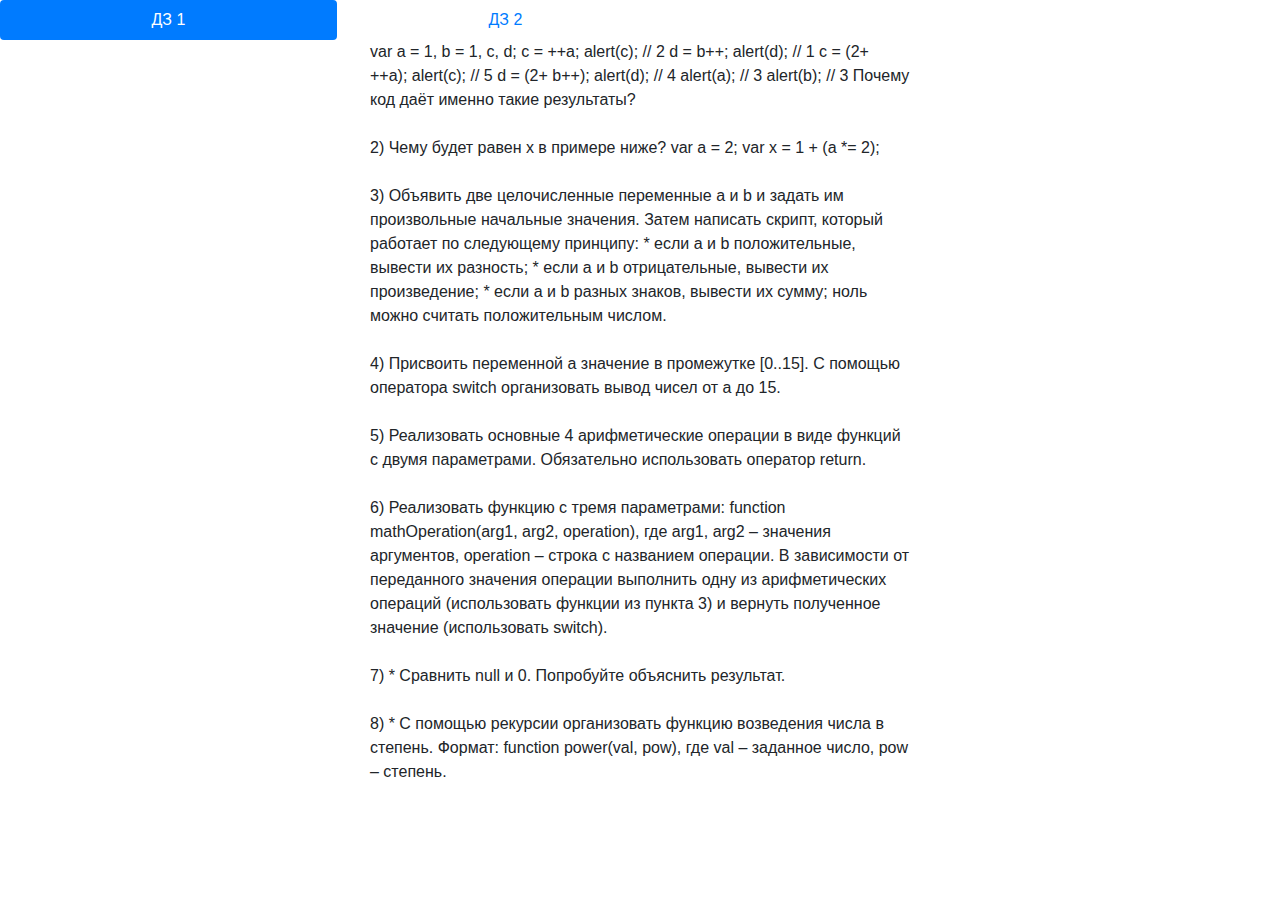
==== 2.html @ 49d9a4a0 "Выполнил первые 2 задания из ДЗ" ====
<!DOCTYPE html>
<html lang="en">

<head>
    <meta charset="UTF-8">
    <title>JS lvl 1</title>
    <link rel="stylesheet" href="https://stackpath.bootstrapcdn.com/bootstrap/4.3.1/css/bootstrap.min.css" integrity="sha384-ggOyR0iXCbMQv3Xipma34MD+dH/1fQ784/j6cY/iJTQUOhcWr7x9JvoRxT2MZw1T" crossorigin="anonymous">
</head>

<body>
    <ul class="nav nav-pills nav-fill">
        <li class="nav-item">
            <a class="nav-link active" href="1.html">ДЗ 1</a>
        </li>
        <li class="nav-item">
            <a class="nav-link" href="2.html">ДЗ 2</a>
        </li>
        <li class="nav-item">
            <a class="nav-link" href="#"></a>
        </li>
        <li class="nav-item">
            <a class="nav-link" href="#"></a>
        </li>
    </ul>
    <div class="container">
        <div class="row">
            <div class="col"></div>
            <div class="col-6">
               var a = 1, b = 1, c, d;
c = ++a; alert(c); // 2
d = b++; alert(d); // 1
c = (2+ ++a); alert(c); // 5
d = (2+ b++); alert(d); // 4
alert(a); // 3
alert(b); // 3
Почему код даёт именно такие результаты?<br><br>

2) Чему будет равен x в примере ниже?

var a = 2;
var x = 1 + (a *= 2);<br><br>
3) Объявить две целочисленные переменные a и b и задать им произвольные начальные значения. Затем написать скрипт, который работает по следующему принципу:
* если a и b положительные, вывести их разность;
* если а и b отрицательные, вывести их произведение;
* если а и b разных знаков, вывести их сумму;
ноль можно считать положительным числом.<br><br>
4) Присвоить переменной а значение в промежутке [0..15]. С помощью оператора switch организовать вывод чисел от a до 15.<br><br>
5) Реализовать основные 4 арифметические операции в виде функций с двумя параметрами. Обязательно использовать оператор return.<br><br>
6) Реализовать функцию с тремя параметрами: function mathOperation(arg1, arg2, operation), где arg1, arg2 – значения аргументов, operation – строка с названием операции. В зависимости от переданного значения операции выполнить одну из арифметических операций (использовать функции из пункта 3) и вернуть полученное значение (использовать switch).<br><br>
7) * Сравнить null и 0. Попробуйте объяснить результат.<br><br>
8) * С помощью рекурсии организовать функцию возведения числа в степень. Формат: function power(val, pow), где val – заданное число, pow – степень.</div>
            <div class="col"></div>
        </div>
    </div>
    <script src="js/2_urok.js"></script>

    <script src="https://code.jquery.com/jquery-3.3.1.slim.min.js" integrity="sha384-q8i/X+965DzO0rT7abK41JStQIAqVgRVzpbzo5smXKp4YfRvH+8abtTE1Pi6jizo" crossorigin="anonymous"></script>
    <script src="https://cdnjs.cloudflare.com/ajax/libs/popper.js/1.14.7/umd/popper.min.js" integrity="sha384-UO2eT0CpHqdSJQ6hJty5KVphtPhzWj9WO1clHTMGa3JDZwrnQq4sF86dIHNDz0W1" crossorigin="anonymous"></script>
    <script src="https://stackpath.bootstrapcdn.com/bootstrap/4.3.1/js/bootstrap.min.js" integrity="sha384-JjSmVgyd0p3pXB1rRibZUAYoIIy6OrQ6VrjIEaFf/nJGzIxFDsf4x0xIM+B07jRM" crossorigin="anonymous"></script>

</body>

</html>
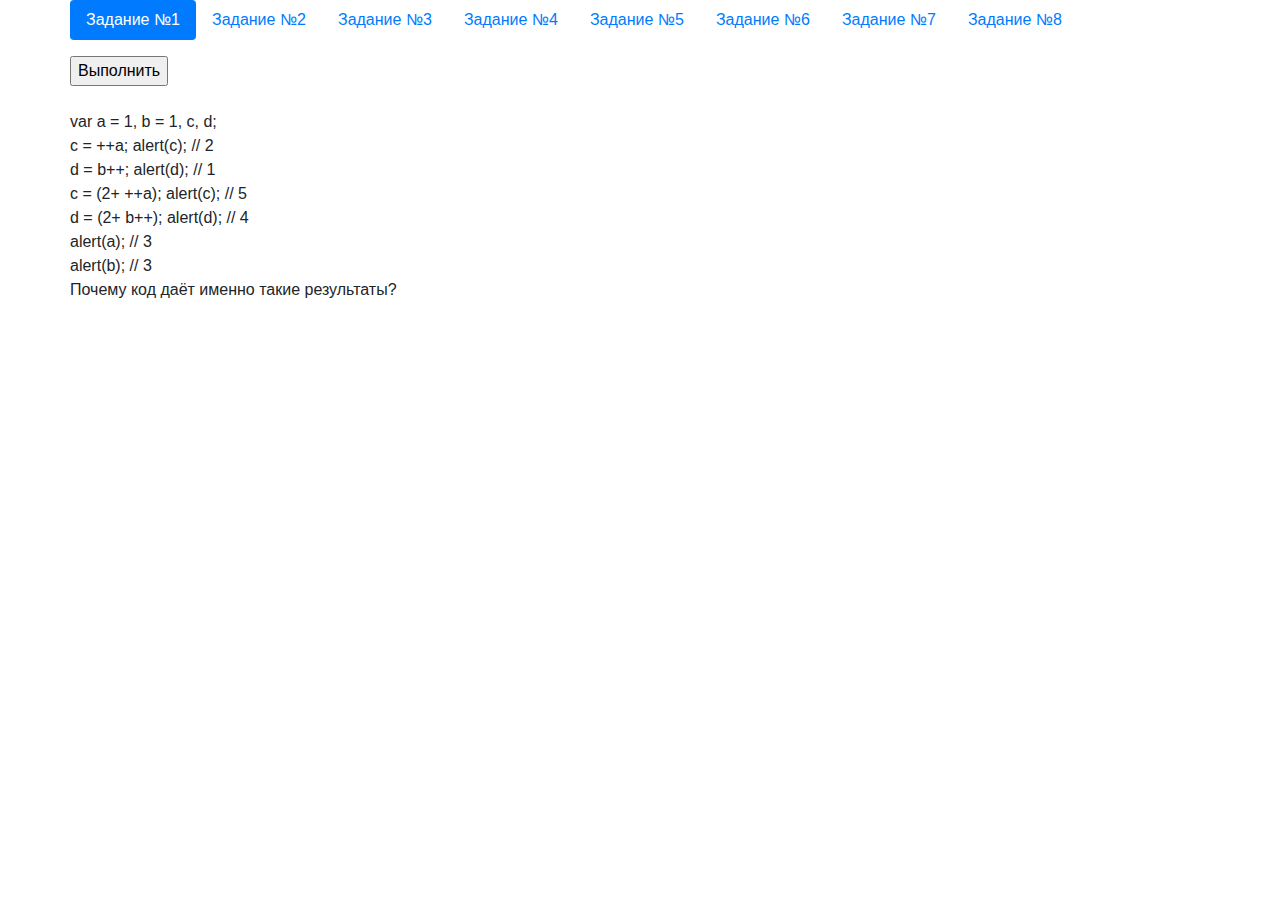
==== commit 51169dea: "остановился на 5м задании" ====
--- a/2.html
+++ b/2.html
@@ -8,55 +8,98 @@
 </head>
 
 <body>
-    <ul class="nav nav-pills nav-fill">
-        <li class="nav-item">
-            <a class="nav-link active" href="1.html">ДЗ 1</a>
-        </li>
-        <li class="nav-item">
-            <a class="nav-link" href="2.html">ДЗ 2</a>
-        </li>
-        <li class="nav-item">
-            <a class="nav-link" href="#"></a>
-        </li>
-        <li class="nav-item">
-            <a class="nav-link" href="#"></a>
-        </li>
-    </ul>
     <div class="container">
         <div class="row">
-            <div class="col"></div>
-            <div class="col-6">
-               var a = 1, b = 1, c, d;
-c = ++a; alert(c); // 2
-d = b++; alert(d); // 1
-c = (2+ ++a); alert(c); // 5
-d = (2+ b++); alert(d); // 4
-alert(a); // 3
-alert(b); // 3
-Почему код даёт именно такие результаты?<br><br>
+            <ul class="nav nav-pills mb-3" id="pills-tab" role="tablist">
+                <li class="nav-item">
+                    <a class="nav-link active" data-toggle="pill" href="#z1" role="tab" aria-controls="pills-home" aria-selected="true">Задание №1</a>
+                </li>
+                <li class="nav-item">
+                    <a class="nav-link" data-toggle="pill" href="#z2" role="tab" aria-controls="pills-profile" aria-selected="false">Задание №2</a>
+                </li>
+                <li class="nav-item">
+                    <a class="nav-link" data-toggle="pill" href="#z3" role="tab" aria-controls="pills-contact" aria-selected="false">Задание №3</a>
+                </li>
+                <li class="nav-item">
+                    <a class="nav-link" data-toggle="pill" href="#z4" role="tab" aria-controls="pills-contact" aria-selected="false">Задание №4</a>
+                </li>
+                <li class="nav-item">
+                    <a class="nav-link" data-toggle="pill" href="#z5" role="tab" aria-controls="pills-contact" aria-selected="false">Задание №5</a>
+                </li>
+                <li class="nav-item">
+                    <a class="nav-link" data-toggle="pill" href="#z6" role="tab" aria-controls="pills-contact" aria-selected="false">Задание №6</a>
+                </li>
+                <li class="nav-item">
+                    <a class="nav-link" data-toggle="pill" href="#z7" role="tab" aria-controls="pills-contact" aria-selected="false">Задание №7</a>
+                </li>
+                <li class="nav-item">
+                    <a class="nav-link" data-toggle="pill" href="#z8" role="tab" aria-controls="pills-contact" aria-selected="false">Задание №8</a>
+                </li>
+            </ul>
+            <div class="container">
+                <div class="row">
+                    <div class="tab-content" id="pills-tabContent">
+                        <div class="tab-pane fade show active" id="z1" role="tabpanel" aria-labelledby="pills-home-tab"><input id="n1" type="button" value="Выполнить" />
+                            <br><br>
+                            var a = 1, b = 1, c, d;<br>
+                            c = ++a; alert(c); // 2<br>
+                            d = b++; alert(d); // 1<br>
+                            c = (2+ ++a); alert(c); // 5<br>
+                            d = (2+ b++); alert(d); // 4<br>
+                            alert(a); // 3<br>
+                            alert(b); // 3<br>
+                            Почему код даёт именно такие результаты?
+                        </div>
+                        <div class="tab-pane fade" id="z2" role="tabpanel" aria-labelledby="pills-profile-tab"><input id="n2" type="button" value="Выполнить" />
+                            <br><br>
+                            Чему будет равен x в примере ниже?<br><br>
 
-2) Чему будет равен x в примере ниже?
-
-var a = 2;
-var x = 1 + (a *= 2);<br><br>
-3) Объявить две целочисленные переменные a и b и задать им произвольные начальные значения. Затем написать скрипт, который работает по следующему принципу:
-* если a и b положительные, вывести их разность;
-* если а и b отрицательные, вывести их произведение;
-* если а и b разных знаков, вывести их сумму;
-ноль можно считать положительным числом.<br><br>
-4) Присвоить переменной а значение в промежутке [0..15]. С помощью оператора switch организовать вывод чисел от a до 15.<br><br>
-5) Реализовать основные 4 арифметические операции в виде функций с двумя параметрами. Обязательно использовать оператор return.<br><br>
-6) Реализовать функцию с тремя параметрами: function mathOperation(arg1, arg2, operation), где arg1, arg2 – значения аргументов, operation – строка с названием операции. В зависимости от переданного значения операции выполнить одну из арифметических операций (использовать функции из пункта 3) и вернуть полученное значение (использовать switch).<br><br>
-7) * Сравнить null и 0. Попробуйте объяснить результат.<br><br>
-8) * С помощью рекурсии организовать функцию возведения числа в степень. Формат: function power(val, pow), где val – заданное число, pow – степень.</div>
-            <div class="col"></div>
+                            var a = 2;<br>
+                            var x = 1 + (a *= 2);
+                        </div>
+                        <div class="tab-pane fade" id="z3" role="tabpanel" aria-labelledby="pills-contact-tab"><input id="n3" type="button" value="Выполнить" />
+                            <br><br>
+                            Объявить две целочисленные переменные a и b и задать им произвольные начальные значения. Затем написать скрипт, который работает по следующему принципу:<br>
+                            * если a и b положительные, вывести их разность;<br>
+                            * если а и b отрицательные, вывести их произведение;<br>
+                            * если а и b разных знаков, вывести их сумму;<br>
+                            ноль можно считать положительным числом.
+                        </div>
+                        <div class="tab-pane fade" id="z4" role="tabpanel" aria-labelledby="pills-contact-tab">
+                                <input id="n4" type="button" value="Выполнить" />
+                                <br><br>
+                                Присвоить переменной а значение в промежутке [0..15]. С помощью оператора switch организовать вывод чисел от a до 15.
+                        </div>
+                        <div class="tab-pane fade" id="z5" role="tabpanel" aria-labelledby="pills-contact-tab">
+                                <input id="n5" type="button" value="Выполнить" />
+                                <br><br>
+                                Реализовать основные 4 арифметические операции в виде функций с двумя параметрами. Обязательно использовать оператор return.
+                        </div>
+                        <div class="tab-pane fade" id="z6" role="tabpanel" aria-labelledby="pills-contact-tab">
+                                <input id="n6" type="button" value="Выполнить" />
+                                <br><br>
+                                ...
+                        </div>
+                        <div class="tab-pane fade" id="z7" role="tabpanel" aria-labelledby="pills-contact-tab">
+                                <input id="n7" type="button" value="Выполнить" />
+                                <br><br>
+                                ...
+                        </div>
+                        <div class="tab-pane fade" id="z8" role="tabpanel" aria-labelledby="pills-contact-tab">
+                                <input id="n8" type="button" value="Выполнить" />
+                                <br><br>
+                                ...
+                        </div>
+                    </div>
+                </div>
+            </div>
         </div>
     </div>
-    <script src="js/2_urok.js"></script>
+        <script src="js/2_urok.js"></script>
 
-    <script src="https://code.jquery.com/jquery-3.3.1.slim.min.js" integrity="sha384-q8i/X+965DzO0rT7abK41JStQIAqVgRVzpbzo5smXKp4YfRvH+8abtTE1Pi6jizo" crossorigin="anonymous"></script>
-    <script src="https://cdnjs.cloudflare.com/ajax/libs/popper.js/1.14.7/umd/popper.min.js" integrity="sha384-UO2eT0CpHqdSJQ6hJty5KVphtPhzWj9WO1clHTMGa3JDZwrnQq4sF86dIHNDz0W1" crossorigin="anonymous"></script>
-    <script src="https://stackpath.bootstrapcdn.com/bootstrap/4.3.1/js/bootstrap.min.js" integrity="sha384-JjSmVgyd0p3pXB1rRibZUAYoIIy6OrQ6VrjIEaFf/nJGzIxFDsf4x0xIM+B07jRM" crossorigin="anonymous"></script>
+        <script src="https://code.jquery.com/jquery-3.3.1.slim.min.js" integrity="sha384-q8i/X+965DzO0rT7abK41JStQIAqVgRVzpbzo5smXKp4YfRvH+8abtTE1Pi6jizo" crossorigin="anonymous"></script>
+        <script src="https://cdnjs.cloudflare.com/ajax/libs/popper.js/1.14.7/umd/popper.min.js" integrity="sha384-UO2eT0CpHqdSJQ6hJty5KVphtPhzWj9WO1clHTMGa3JDZwrnQq4sF86dIHNDz0W1" crossorigin="anonymous"></script>
+        <script src="https://stackpath.bootstrapcdn.com/bootstrap/4.3.1/js/bootstrap.min.js" integrity="sha384-JjSmVgyd0p3pXB1rRibZUAYoIIy6OrQ6VrjIEaFf/nJGzIxFDsf4x0xIM+B07jRM" crossorigin="anonymous"></script>
 
 </body>
 
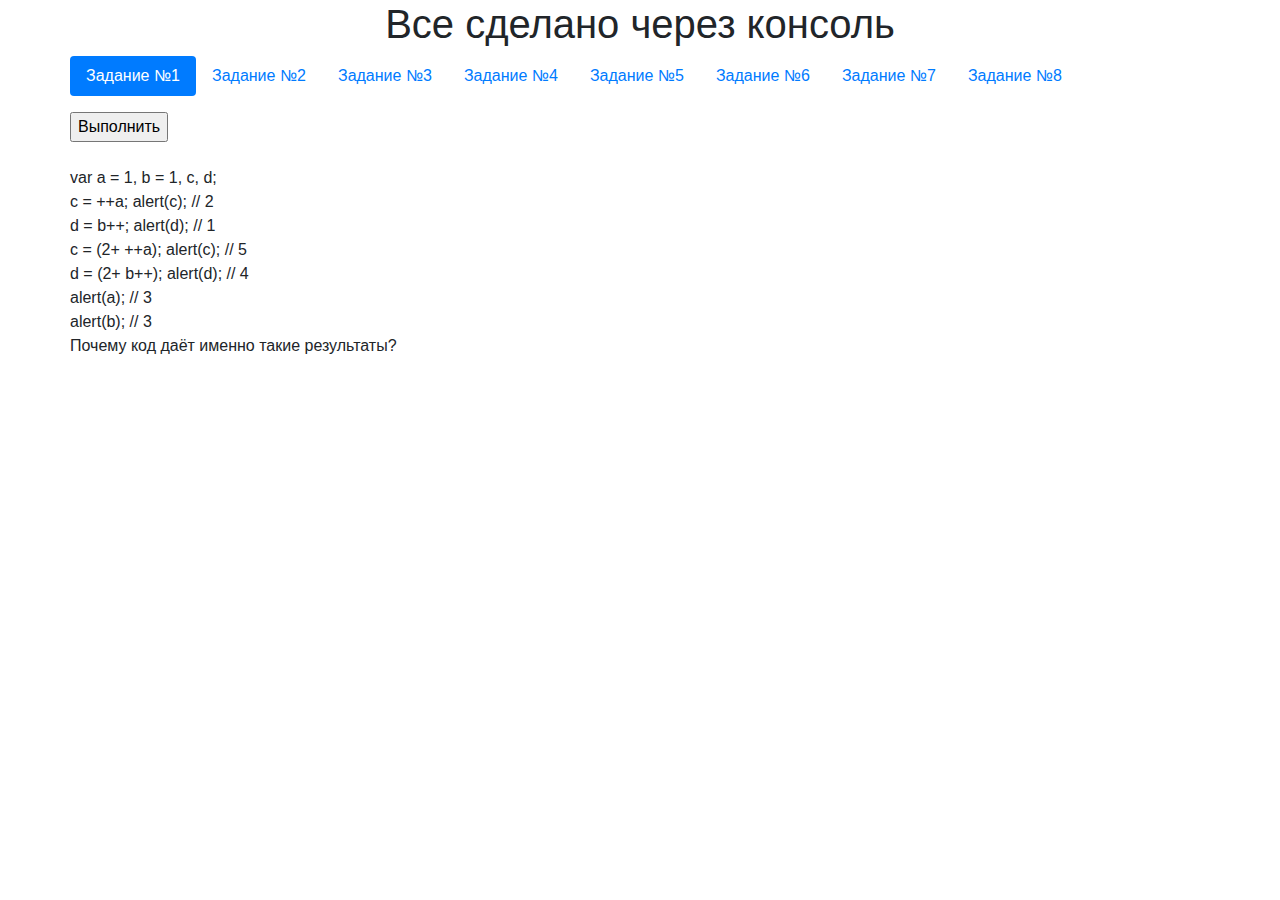
==== commit acbce711: "дз2" ====
--- a/2.html
+++ b/2.html
@@ -10,6 +10,9 @@
 <body>
     <div class="container">
         <div class="row">
+        <div class="col"></div>
+           <div class="col-xm-6"><h1>Все сделано через консоль</h1></div>
+           <div class="col"></div>
             <ul class="nav nav-pills mb-3" id="pills-tab" role="tablist">
                 <li class="nav-item">
                     <a class="nav-link active" data-toggle="pill" href="#z1" role="tab" aria-controls="pills-home" aria-selected="true">Задание №1</a>
@@ -78,17 +81,19 @@
                         <div class="tab-pane fade" id="z6" role="tabpanel" aria-labelledby="pills-contact-tab">
                                 <input id="n6" type="button" value="Выполнить" />
                                 <br><br>
-                                ...
+                                Реализовать функцию с тремя параметрами: function mathOperation(arg1, arg2, operation), где arg1, arg2 – значения аргументов, operation – строка с названием операции. В зависимости от переданного значения операции выполнить одну из арифметических операций (использовать функции из пункта 5) и вернуть полученное значение (использовать switch).
                         </div>
                         <div class="tab-pane fade" id="z7" role="tabpanel" aria-labelledby="pills-contact-tab">
                                 <input id="n7" type="button" value="Выполнить" />
                                 <br><br>
-                                ...
+                                Сравнить null и 0. Попробуйте объяснить результат
                         </div>
                         <div class="tab-pane fade" id="z8" role="tabpanel" aria-labelledby="pills-contact-tab">
                                 <input id="n8" type="button" value="Выполнить" />
                                 <br><br>
-                                ...
+                                С помощью рекурсии организовать функцию возведения числа в степень. Формат: function power(val, pow), где val – заданное число, pow – степень.
+                                
+                                <span style="color: red">Ну успел :(((</span>
                         </div>
                     </div>
                 </div>
